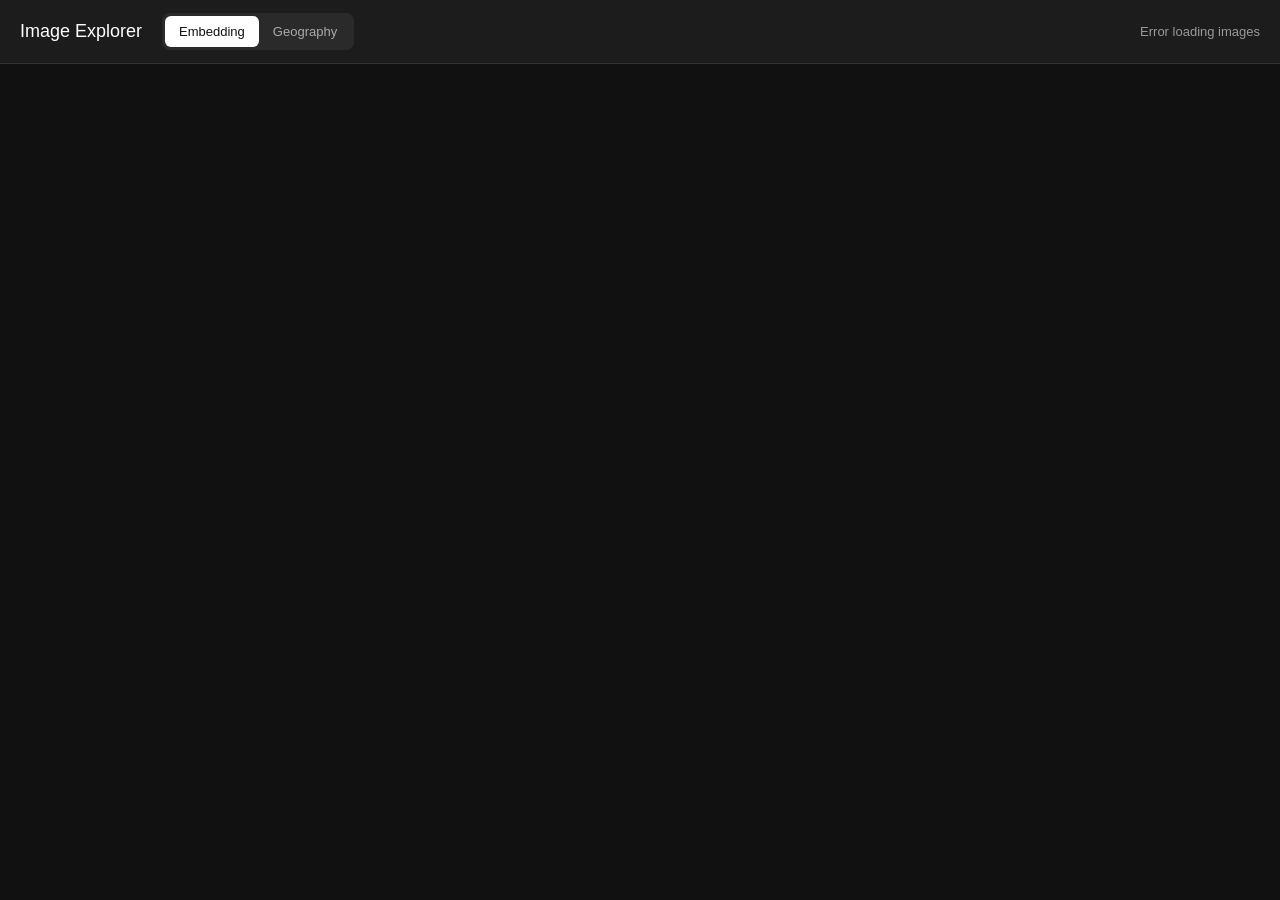
==== explorer.html @ 8f707b93 "Add files via upload" ====
<!DOCTYPE html>
<html lang="en">

<head>

    <meta charset="UTF-8">

    <meta
        name="viewport"
        content="width=device-width, initial-scale=1.0"
    >

    <title>Image Explorer</title>

    <link
        rel="stylesheet"
        href="css/style_explorer.css"
    >

</head>

<body>

    <header class="toolbar">

        <h1>Image Explorer</h1>

        <div class="view-toggle">

            <button
                id="embeddingButton"
                class="toggle-button active"
            >
                Embedding
            </button>

            <button
                id="geoButton"
                class="toggle-button"
            >
                Geography
            </button>

        </div>

        <div id="imageCount">
            Loading...
        </div>

    </header>


    <main>

        <div
            id="canvas"
            class="canvas"
        ></div>

    </main>


    <div
        id="info"
        class="info hidden"
    ></div>


    <script
        type="module"
        src="js/explorer.js"
    ></script>

</body>

</html>
---- css/style_explorer.css ----
* {
    box-sizing: border-box;
}

html,
body {
    margin: 0;
    width: 100%;
    height: 100%;
    overflow: hidden;
    font-family: Arial, sans-serif;
    background: #111;
    color: white;
}


body {
    display: flex;
    flex-direction: column;
}


/* --------------------------------------------------
   Toolbar
-------------------------------------------------- */

.toolbar {

    height: 64px;

    flex-shrink: 0;

    display: flex;

    align-items: center;

    gap: 20px;

    padding: 0 20px;

    background: #1c1c1c;

    border-bottom:
        1px solid #333;
}


.toolbar h1 {

    margin: 0;

    font-size: 18px;

    font-weight: 500;
}


#imageCount {

    margin-left: auto;

    color: #999;

    font-size: 13px;
}


/* --------------------------------------------------
   Toggle
-------------------------------------------------- */

.view-toggle {

    display: flex;

    background: #2a2a2a;

    border-radius: 8px;

    padding: 3px;
}


.toggle-button {

    border: 0;

    background: transparent;

    color: #aaa;

    padding: 8px 14px;

    border-radius: 6px;

    cursor: pointer;

    font-size: 13px;
}


.toggle-button:hover {

    color: white;
}


.toggle-button.active {

    background: #fff;

    color: #111;
}


/* --------------------------------------------------
   Main canvas
-------------------------------------------------- */

main {

    flex: 1;

    min-height: 0;

    overflow: hidden;
}


.canvas {

    position: relative;

    width: 100%;

    height: 100%;

    background: #111;
}


/* --------------------------------------------------
   Images
-------------------------------------------------- */

.image-tile {

    position: absolute;

    width: 70px;

    height: 70px;

    object-fit: cover;

    border-radius: 3px;

    cursor: pointer;

    transition:
        left 700ms cubic-bezier(.2,.8,.2,1),
        top 700ms cubic-bezier(.2,.8,.2,1),
        transform 150ms ease,
        opacity 300ms ease;

    user-select: none;

    box-shadow:
        0 2px 8px rgba(0,0,0,.4);
}


.image-tile:hover {

    transform: scale(1.12);

    z-index: 1000;

    box-shadow:
        0 8px 25px rgba(0,0,0,.7);
}


/* --------------------------------------------------
   Info popup
-------------------------------------------------- */

.info {

    position: fixed;

    right: 20px;
    bottom: 20px;

    width: 280px;

    padding: 14px;

    background: rgba(25,25,25,.95);

    border:
        1px solid #444;

    border-radius: 8px;

    font-size: 12px;

    z-index: 2000;
}


.info.hidden {

    display: none;
}
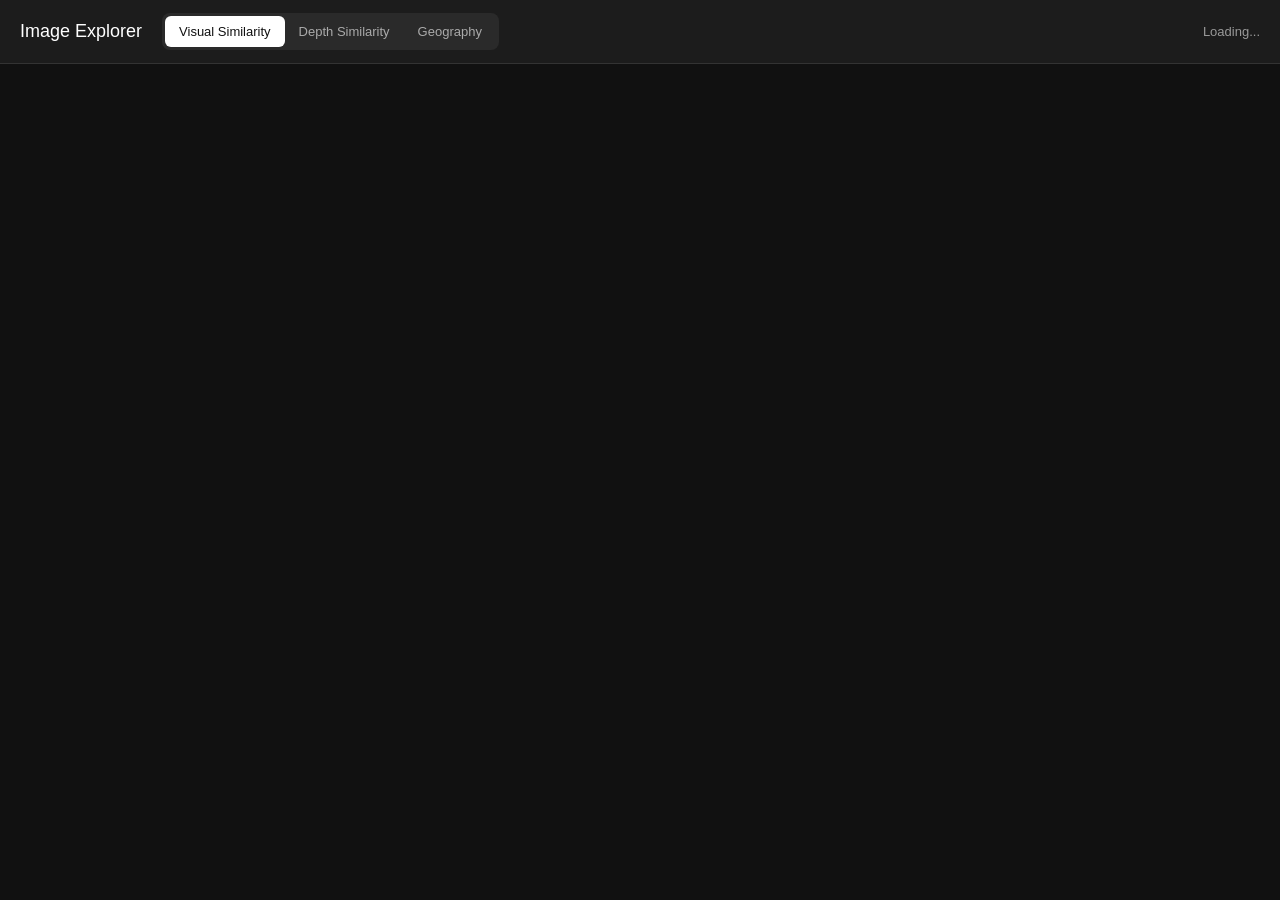
==== commit 1d9eed72: "Add files via upload" ====
--- a/explorer.html
+++ b/explorer.html
@@ -26,12 +26,18 @@
         <h1>Image Explorer</h1>
 
         <div class="view-toggle">
+            <button
+                id="visualButton"
+                class="toggle-button active"
+            >
+                Visual Similarity
+            </button>
 
             <button
-                id="embeddingButton"
-                class="toggle-button active"
+                id="depthButton"
+                class="toggle-button"
             >
-                Embedding
+                Depth Similarity
             </button>
 
             <button
